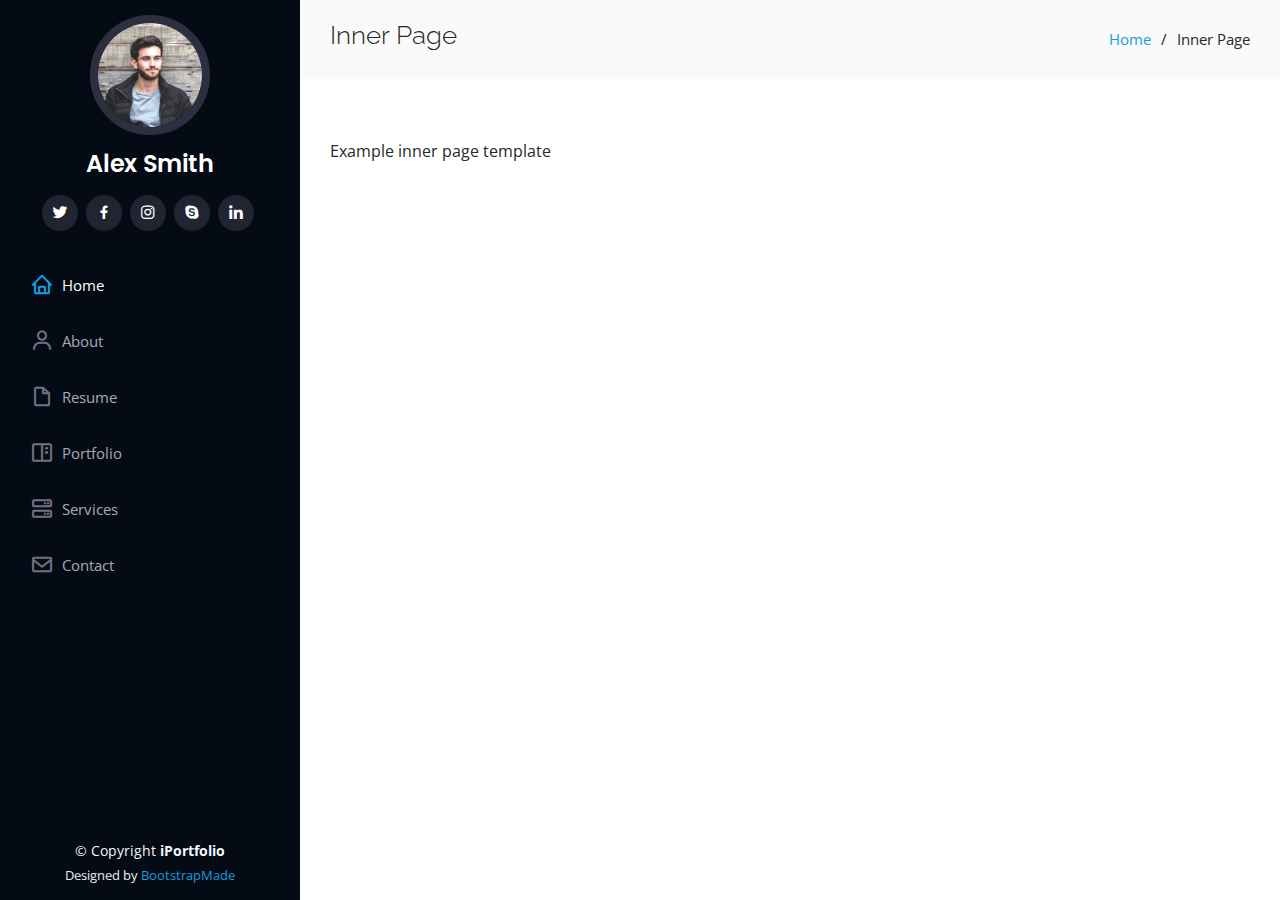
==== inner-page.html @ e25ea781 "Initial Commit" ====
<!DOCTYPE html>
<html lang="en">

<head>
  <meta charset="utf-8">
  <meta content="width=device-width, initial-scale=1.0" name="viewport">

  <title>Inner Page - iPortfolio Bootstrap Template</title>
  <meta content="" name="description">
  <meta content="" name="keywords">

  <!-- Favicons -->
  <link href="assets/img/favicon.png" rel="icon">
  <link href="assets/img/apple-touch-icon.png" rel="apple-touch-icon">

  <!-- Google Fonts -->
  <link href="https://fonts.googleapis.com/css?family=Open+Sans:300,300i,400,400i,600,600i,700,700i|Raleway:300,300i,400,400i,500,500i,600,600i,700,700i|Poppins:300,300i,400,400i,500,500i,600,600i,700,700i" rel="stylesheet">

  <!-- Vendor CSS Files -->
  <link href="assets/vendor/aos/aos.css" rel="stylesheet">
  <link href="assets/vendor/bootstrap/css/bootstrap.min.css" rel="stylesheet">
  <link href="assets/vendor/bootstrap-icons/bootstrap-icons.css" rel="stylesheet">
  <link href="assets/vendor/boxicons/css/boxicons.min.css" rel="stylesheet">
  <link href="assets/vendor/glightbox/css/glightbox.min.css" rel="stylesheet">
  <link href="assets/vendor/swiper/swiper-bundle.min.css" rel="stylesheet">

  <!-- Template Main CSS File -->
  <link href="assets/css/style.css" rel="stylesheet">

  <!-- =======================================================
  * Template Name: iPortfolio
  * Updated: Jan 09 2024 with Bootstrap v5.3.2
  * Template URL: https://bootstrapmade.com/iportfolio-bootstrap-portfolio-websites-template/
  * Author: BootstrapMade.com
  * License: https://bootstrapmade.com/license/
  ======================================================== -->
</head>

<body>

  <!-- ======= Mobile nav toggle button ======= -->
  <i class="bi bi-list mobile-nav-toggle d-xl-none"></i>

  <!-- ======= Header ======= -->
  <header id="header">
    <div class="d-flex flex-column">

      <div class="profile">
        <img src="assets/img/profile-img.jpg" alt="" class="img-fluid rounded-circle">
        <h1 class="text-light"><a href="index.html">Alex Smith</a></h1>
        <div class="social-links mt-3 text-center">
          <a href="#" class="twitter"><i class="bx bxl-twitter"></i></a>
          <a href="#" class="facebook"><i class="bx bxl-facebook"></i></a>
          <a href="#" class="instagram"><i class="bx bxl-instagram"></i></a>
          <a href="#" class="google-plus"><i class="bx bxl-skype"></i></a>
          <a href="#" class="linkedin"><i class="bx bxl-linkedin"></i></a>
        </div>
      </div>

      <nav id="navbar" class="nav-menu navbar">
        <ul>
          <li><a href="#hero" class="nav-link scrollto active"><i class="bx bx-home"></i> <span>Home</span></a></li>
          <li><a href="#about" class="nav-link scrollto"><i class="bx bx-user"></i> <span>About</span></a></li>
          <li><a href="#resume" class="nav-link scrollto"><i class="bx bx-file-blank"></i> <span>Resume</span></a></li>
          <li><a href="#portfolio" class="nav-link scrollto"><i class="bx bx-book-content"></i> <span>Portfolio</span></a></li>
          <li><a href="#services" class="nav-link scrollto"><i class="bx bx-server"></i> <span>Services</span></a></li>
          <li><a href="#contact" class="nav-link scrollto"><i class="bx bx-envelope"></i> <span>Contact</span></a></li>
        </ul>
      </nav><!-- .nav-menu -->
    </div>
  </header><!-- End Header -->

  <main id="main">

    <!-- ======= Breadcrumbs ======= -->
    <section class="breadcrumbs">
      <div class="container">

        <div class="d-flex justify-content-between align-items-center">
          <h2>Inner Page</h2>
          <ol>
            <li><a href="index.html">Home</a></li>
            <li>Inner Page</li>
          </ol>
        </div>

      </div>
    </section><!-- End Breadcrumbs -->

    <section class="inner-page">
      <div class="container">
        <p>
          Example inner page template
        </p>
      </div>
    </section>

  </main><!-- End #main -->

  <!-- ======= Footer ======= -->
  <footer id="footer">
    <div class="container">
      <div class="copyright">
        &copy; Copyright <strong><span>iPortfolio</span></strong>
      </div>
      <div class="credits">
        <!-- All the links in the footer should remain intact. -->
        <!-- You can delete the links only if you purchased the pro version. -->
        <!-- Licensing information: https://bootstrapmade.com/license/ -->
        <!-- Purchase the pro version with working PHP/AJAX contact form: https://bootstrapmade.com/iportfolio-bootstrap-portfolio-websites-template/ -->
        Designed by <a href="https://bootstrapmade.com/">BootstrapMade</a>
      </div>
    </div>
  </footer><!-- End  Footer -->

  <a href="#" class="back-to-top d-flex align-items-center justify-content-center"><i class="bi bi-arrow-up-short"></i></a>

  <!-- Vendor JS Files -->
  <script src="assets/vendor/purecounter/purecounter_vanilla.js"></script>
  <script src="assets/vendor/aos/aos.js"></script>
  <script src="assets/vendor/bootstrap/js/bootstrap.bundle.min.js"></script>
  <script src="assets/vendor/glightbox/js/glightbox.min.js"></script>
  <script src="assets/vendor/isotope-layout/isotope.pkgd.min.js"></script>
  <script src="assets/vendor/swiper/swiper-bundle.min.js"></script>
  <script src="assets/vendor/typed.js/typed.umd.js"></script>
  <script src="assets/vendor/waypoints/noframework.waypoints.js"></script>
  <script src="assets/vendor/php-email-form/validate.js"></script>

  <!-- Template Main JS File -->
  <script src="assets/js/main.js"></script>

</body>

</html>
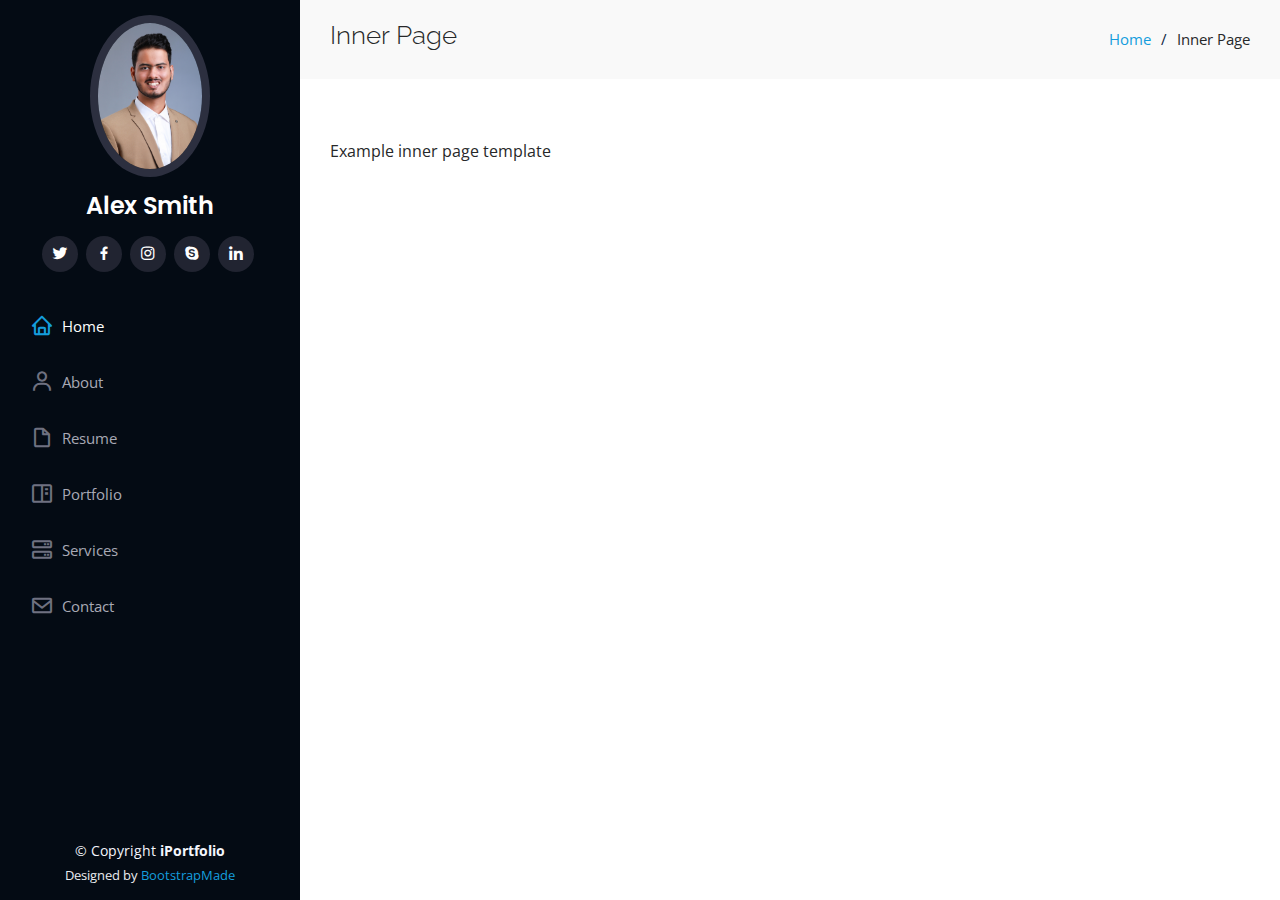
==== commit e40e864b: "Title changed" ====
--- a/inner-page.html
+++ b/inner-page.html
@@ -5,7 +5,7 @@
   <meta charset="utf-8">
   <meta content="width=device-width, initial-scale=1.0" name="viewport">
 
-  <title>Inner Page - iPortfolio Bootstrap Template</title>
+  <title>Sreekar's Portfolio</title>
   <meta content="" name="description">
   <meta content="" name="keywords">
 
--- a/assets/css/style.css
+++ b/assets/css/style.css
@@ -241,8 +241,19 @@
 #hero {
   width: 100%;
   height: 100vh;
-  background: url("../img/hero-bg.jpg") top center;
-  background-size: cover;
+  overflow: hidden;
+  position: relative;
+  /* background: url("../img/robotdance.mp4") top center;
+  background-size: cover; */
+}
+
+#hero video {
+  width: 100%;
+  height: 100vh;
+  object-fit: cover;
+  position: absolute;
+  top: 0;
+  left: 0;
 }
 
 #hero:before {
@@ -260,6 +271,7 @@
   position: relative;
   z-index: 2;
   min-width: 300px;
+  /* background: rgba(4, 4, 161, 0.25); */
 }
 
 #hero h1 {
@@ -430,7 +442,7 @@
 }
 
 /*--------------------------------------------------------------
-# Akills
+# Skills
 --------------------------------------------------------------*/
 .skills .progress {
   height: 60px;
